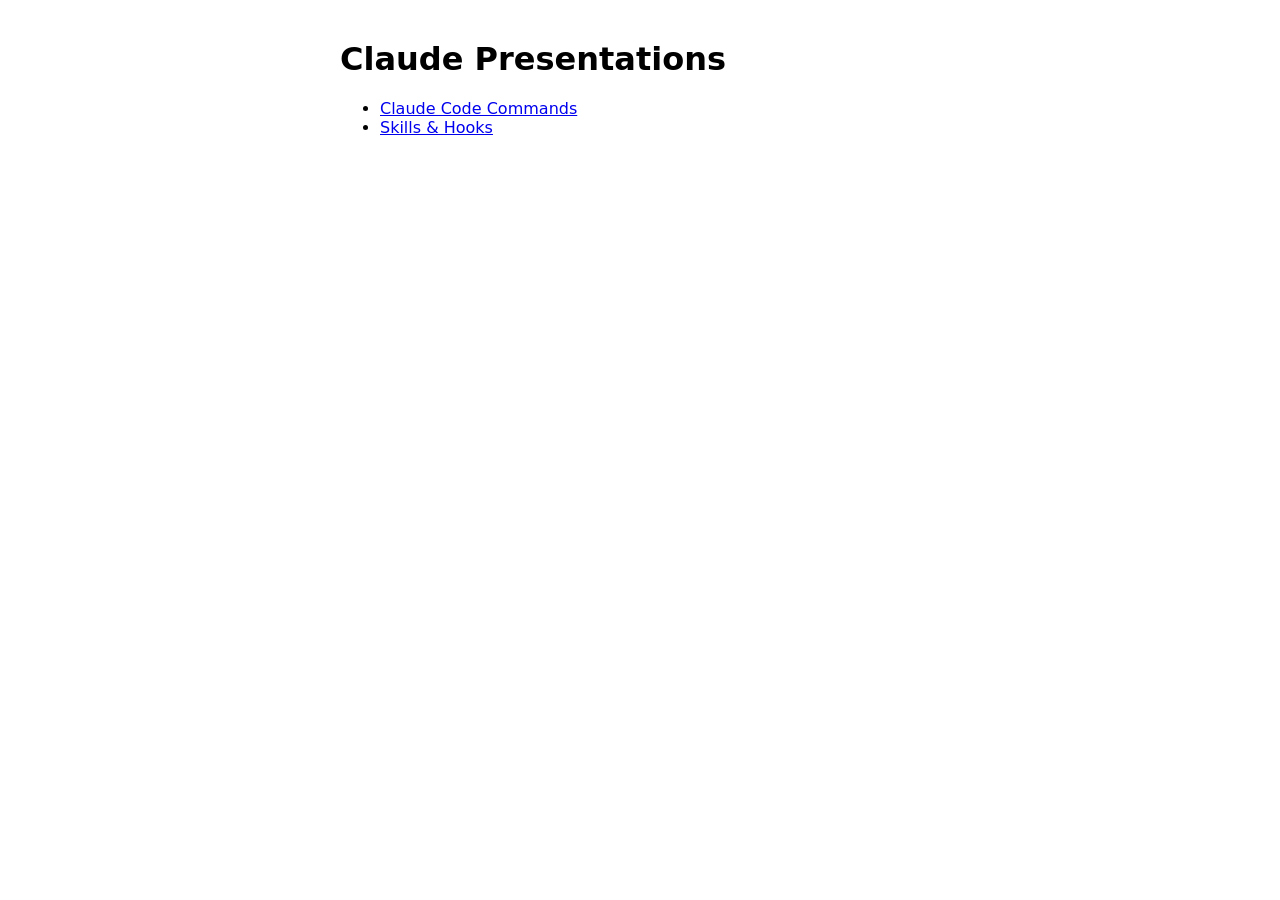
==== index.html @ c74b64f1 "Add Claude Code commands and Skills & Hooks presentations Co-Authored-By: Claude Opus 5.5 <noreply@a" ====
<!doctype html>
<html lang="en"><head><meta charset="utf-8"><meta name="viewport" content="width=device-width,initial-scale=1"><title>Claude Presentations</title></head>
<body style="font-family:system-ui;max-width:600px;margin:40px auto;padding:0 16px">
<h1>Claude Presentations</h1>
<ul>
<li><a href="claude-code-commands/">Claude Code Commands</a></li>
<li><a href="skills-hooks/">Skills &amp; Hooks</a></li>
</ul></body></html>
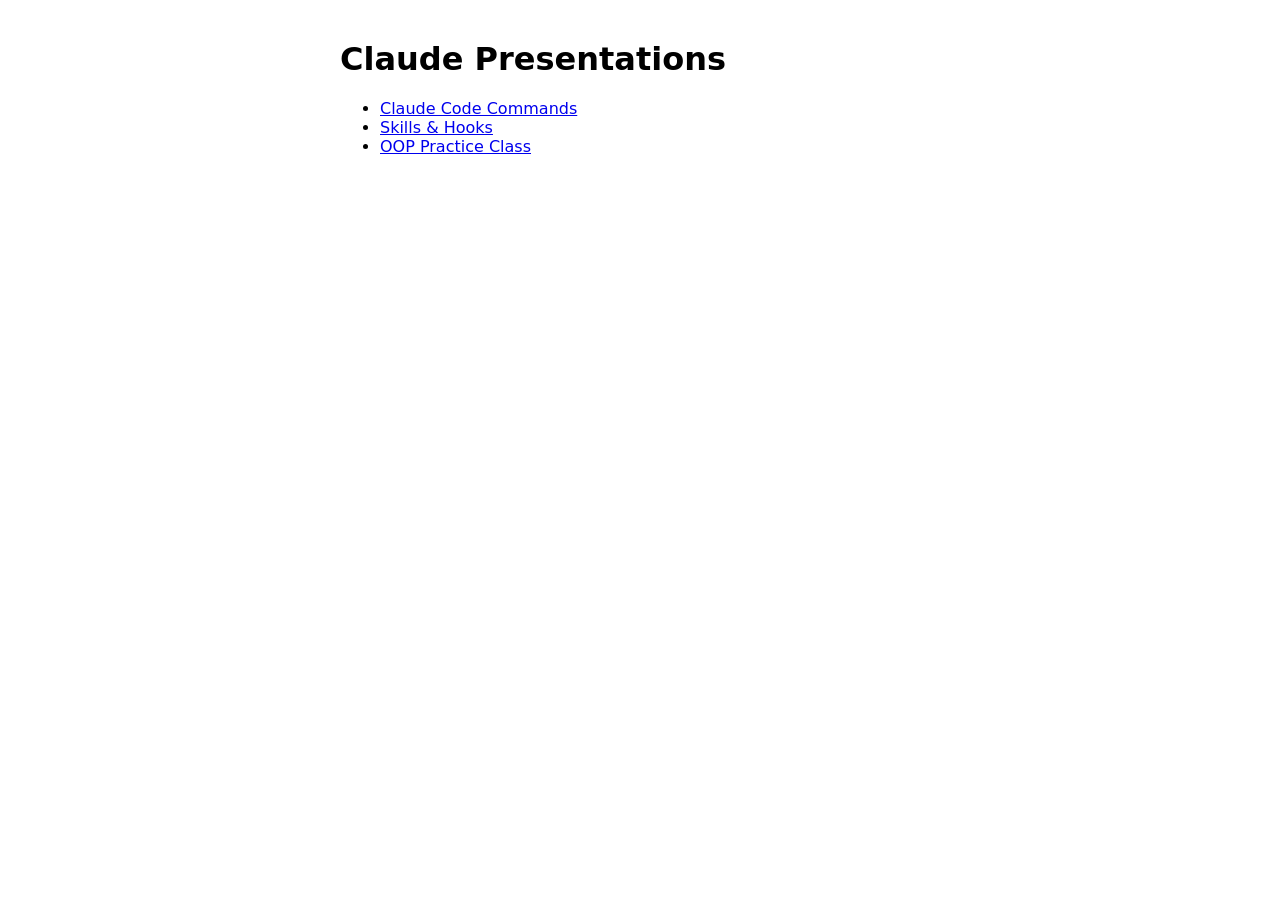
==== commit d645eeb3: "Add OOP practice class presentation Co-Authored-By: Claude Opus 5.5 <noreply@anthropic.com>" ====
--- a/index.html
+++ b/index.html
@@ -5,4 +5,5 @@
 <ul>
 <li><a href="claude-code-commands/">Claude Code Commands</a></li>
 <li><a href="skills-hooks/">Skills &amp; Hooks</a></li>
+<li><a href="oop/">OOP Practice Class</a></li>
 </ul></body></html>
